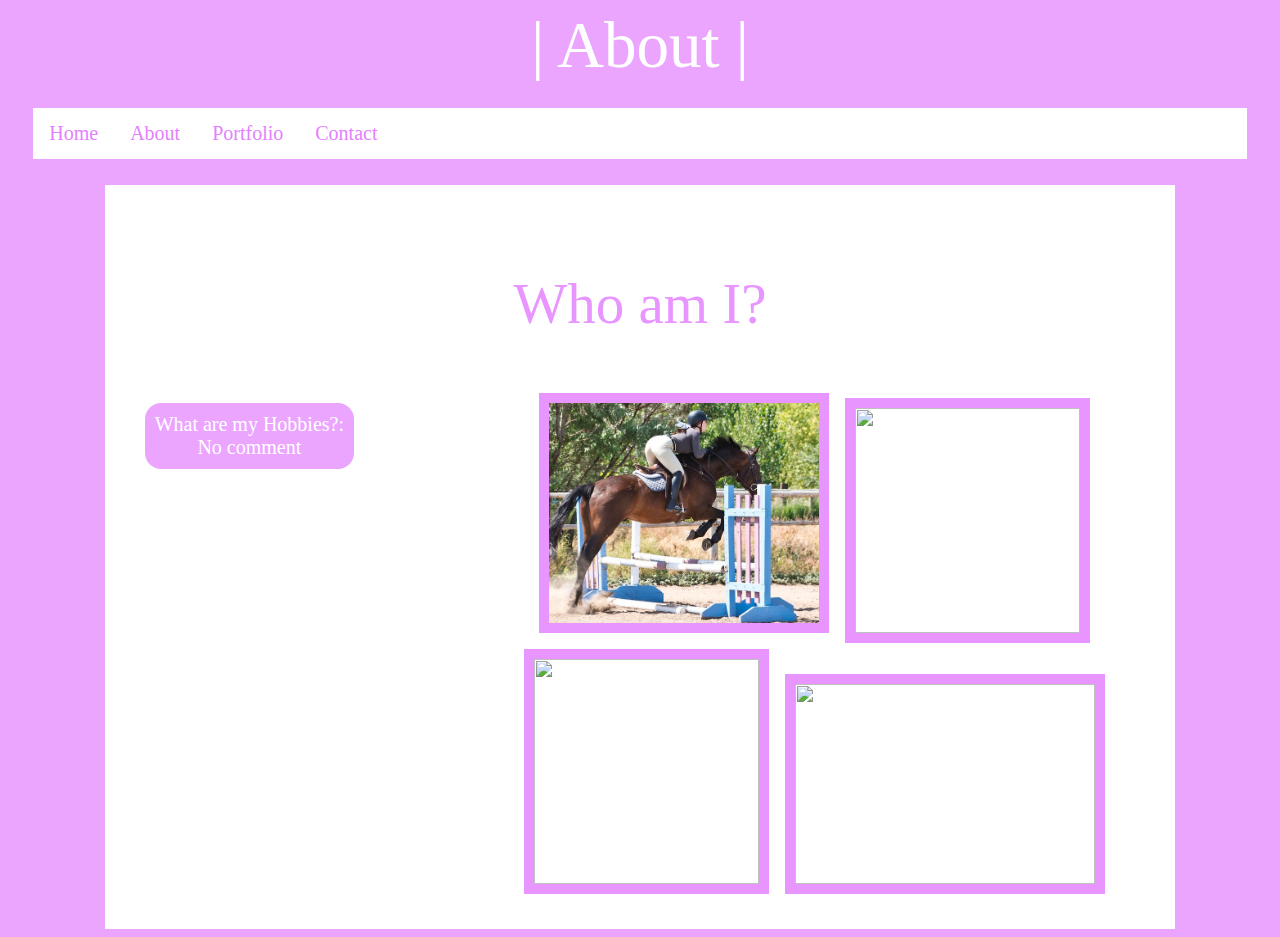
==== about.html @ 8e600fd4 "Add files via upload" ====
<!DOCTYPE html>

<html>

<head>

<title> Lindsay Bio - About  </title>
<link rel="stylesheet" type="text/css" href="style2.css">
<meta name="viewport" content="width=device-width, initial-scale=1">

</head>


<body>

| About |

<ul>
  <li><a href="index.html">Home</a></li>
  <li><a href="about.html">About</a></li>
  <li><a href="portfolio.html">Portfolio</a></li>
  <li><a href="contact.html">Contact</a></li>
</ul>



<div class="bodybox">

<p class="p1"> Who am I? </p>


<div class="textbox1">

What are my Hobbies?:

<br>
No comment 
</div>


<div class="imgbox1">


<img src="Jump1.jpg" height="220px" width="270px" border="10px">
<img src="me1.jpg" height="225px" width="225px" border="10px">

<br>

<img src="me2.jpg" height="225px" width="225px" border="10px">
<img src="jul.jpg" height="200px" width="300px" border="10px">

</div>


</div>

</body>


</html>
---- style2.css ----
body {
	background-color: #eca5ff;
	color: white;
	font-family: Optima, Times New Roman;
	font-size: 65px;
	text-align: center;
	
}

/*P div classes*/

.p1 { 
	 font-size: 57px;
	 color: #e995ff;
}


/*div containers*/

.bodybox{

		padding: 2.3%;
		background-color: white;
		margin-right: auto;
		margin-left: auto;
		height: auto;
		width: 80%;
		overflow: auto;
		margin-top: auto;
		margin-bottom: auto;
		color: #e995ff;
	}

.indextextbox {
			   float: left;
			   color: white;
			   background-color: gray;
			   border-radius: 16px;
			   font-size: 20px;
			   font-family: Arial Narrow, Times New Roman;
			   margin: 1%;
			   padding: 1%;
}

.imgbox1 {
			float: right;
			margin-right: 4%;
}

.textbox1 { 
			float: left;
			background-color: #eca5ff;
			color: white; 
			font-family: Arial Narrow, Times New Roman;
			border-radius: 16px;
			font-size: 20px;
			margin: 1%;
			padding: 1%;
}
	
/*Nav Bar*/

ul {
  list-style-type: none;
  margin: 2%;
  padding: 0%;
  overflow: hidden;
  background-color: white;
  font-size: 20px;
}

li {
  float: left;
}

li a {
  display: block;
  color: #e47fff;
  text-align: center;
  padding: 14px 16px;
  text-decoration: none;
}

li a:hover {
  background-color: #f7d8ff;
}
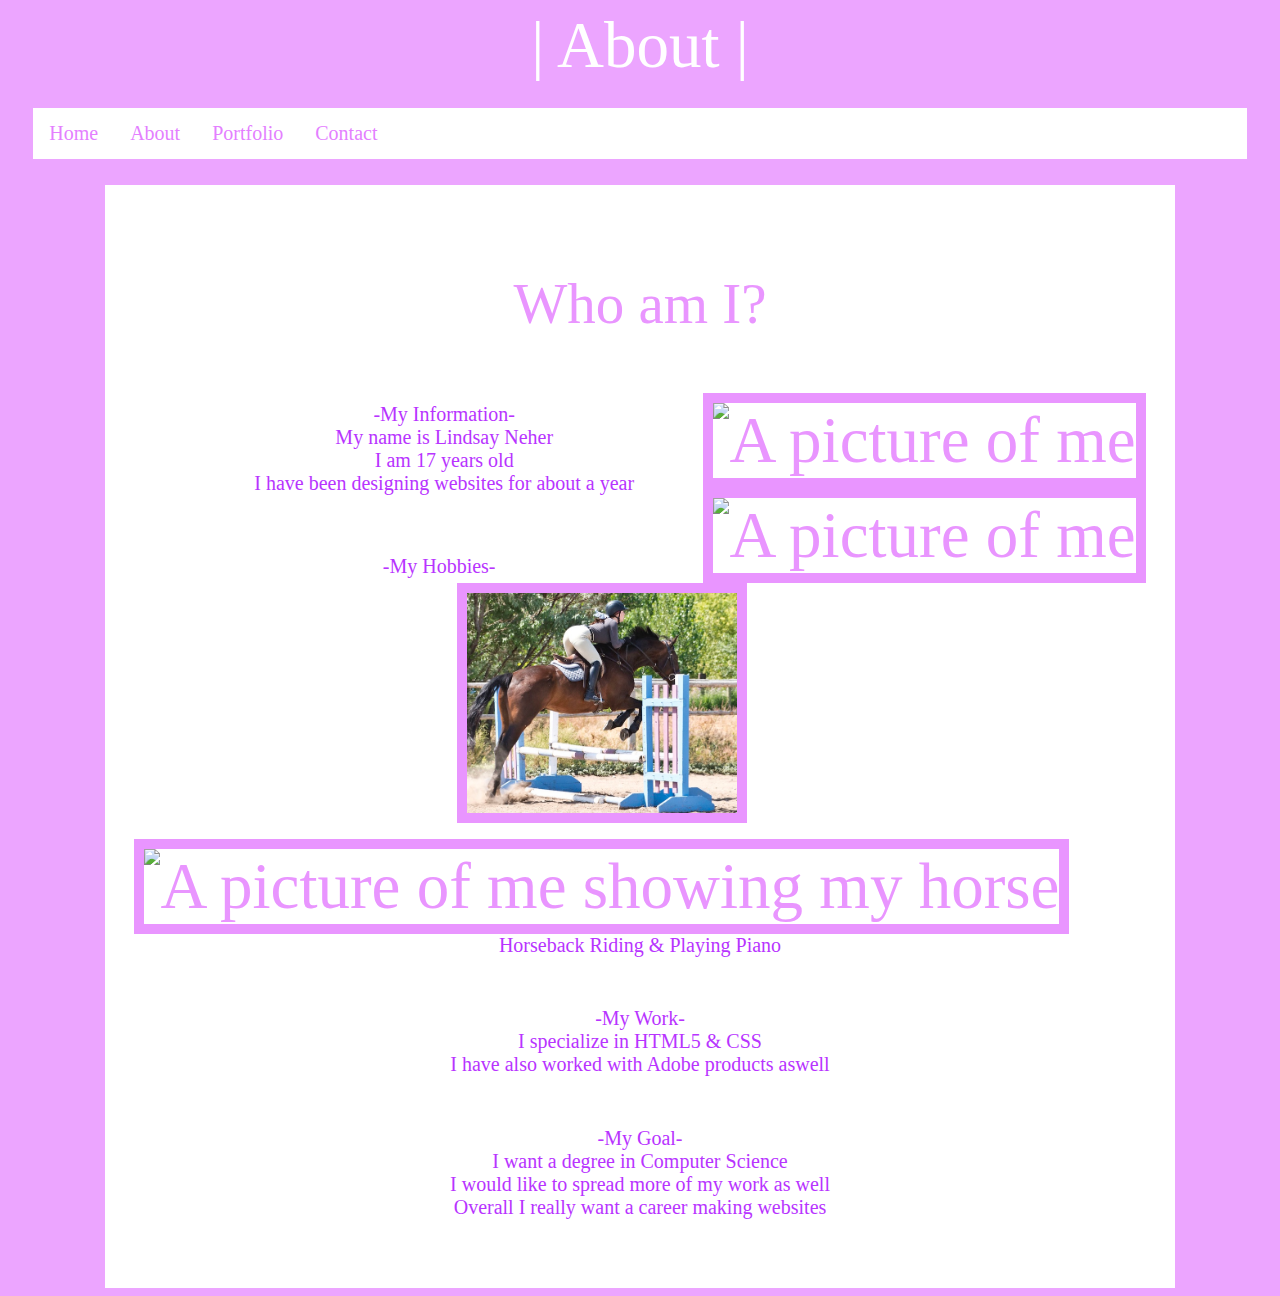
==== commit de933f5a: "Add files via upload" ====
--- a/about.html
+++ b/about.html
@@ -6,16 +6,22 @@
 
 <head>
 
-<title> Lindsay Bio - About  </title>
-<link rel="stylesheet" type="text/css" href="style2.css">
-<meta name="viewport" content="width=device-width, initial-scale=1">
+	<title> Lindsay Bio - About  </title>
+	
+	<link rel="stylesheet" type="text/css" href="style2.css">
+	
+	<meta name="viewport" content="width=device-width, initial-scale=1">
 
 </head>
 
 
 <body>
 
-| About |
+<!---Header-->
+
+		| About |
+
+<!--Navigation--->
 
 <ul>
   <li><a href="index.html">Home</a></li>
@@ -25,33 +31,81 @@
 </ul>
 
 
+<!--white body box-->
+
 
 <div class="bodybox">
 
-<p class="p1"> Who am I? </p>
+	<p class="p1"> Who am I? </p>
+
+	<div class="imgbox1">
 
 
-<div class="textbox1">
+		<img src="me2.jpg" height="225px" width="225px" border="10px" alt="A picture of me">
+	<br>
+		<img src="me1.jpg" height="225px" width="225px" border="10px" alt="A picture of me">
 
-What are my Hobbies?:
+	</div>
 
-<br>
-No comment 
-</div>
+	<div class="imgbox2">
+
+		<img src="Jump1.jpg" height="220px" width="270px" border="10px" alt="A picture of me jumping my horse">
+	<br>
+		<img src="jul.jpg" height="200px" width="300px" border="10px" alt="A picture of me showing my horse">
+
+	</div>
 
 
-<div class="imgbox1">
 
 
-<img src="Jump1.jpg" height="220px" width="270px" border="10px">
-<img src="me1.jpg" height="225px" width="225px" border="10px">
+	<div class="textbox1">
 
-<br>
+		-My Information-
 
-<img src="me2.jpg" height="225px" width="225px" border="10px">
-<img src="jul.jpg" height="200px" width="300px" border="10px">
+	<br>
+		My name is Lindsay Neher
+	<br>
+		I am 17 years old
+	<br> 
+		I have been designing websites for about a year
 
-</div>
+
+	</div>
+
+
+	<div class="textbox2">
+
+		-My Hobbies-
+
+	<br>
+		Horseback Riding & Playing Piano
+
+	</div>
+	
+
+	<div class="textbox3">
+
+		-My Work-
+	<br>
+		I specialize in HTML5 & CSS
+	<br>
+		I have also worked with Adobe products aswell
+
+	</div>
+
+
+	<div class="textbox4">
+
+		-My Goal-
+	<br>
+		I want a degree in Computer Science
+	<br>
+		I would like to spread more of my work as well
+	<br>
+		Overall I really want a career making websites
+
+	</div>
+
 
 
 </div>
--- a/style2.css
+++ b/style2.css
@@ -46,19 +46,62 @@
 
 .imgbox1 {
 			float: right;
-			margin-right: 4%;
+			margin: auto;
 }
 
+.imgbox2 {
+			float: left;
+			margin: auto;
+}
+
+
 .textbox1 { 
-			float: left;
-			background-color: #eca5ff;
-			color: white; 
+			float: center;
+			color: #b834ff; 
 			font-family: Arial Narrow, Times New Roman;
 			border-radius: 16px;
 			font-size: 20px;
-			margin: 1%;
+			margin: 4%;
 			padding: 1%;
 }
+
+.textbox2 { 
+			float: center;
+			color: #b834ff; 
+			font-family: Arial Narrow, Times New Roman;
+			border-radius: 16px;
+			font-size: 20px;
+			margin: 3%;
+			padding: 1%;
+}
+
+.textbox3 { 
+			float: center;
+			color: #b834ff;  
+			font-family: Arial Narrow, Times New Roman;
+			border-radius: 16px;
+			font-size: 20px;
+			margin: 3%;
+			padding: 1%;
+}
+
+.textbox4 { 
+			float: center;
+			color: #b834ff; 
+			font-family: Arial Narrow, Times New Roman;
+			border-radius: 16px;
+			font-size: 20px;
+			margin: 3%;
+			padding: 1%;
+}
+	
+	
+.contactbox {
+			 float: left;
+			 font-size: 20px;
+			 color: black;
+}
+	
 	
 /*Nav Bar*/
 
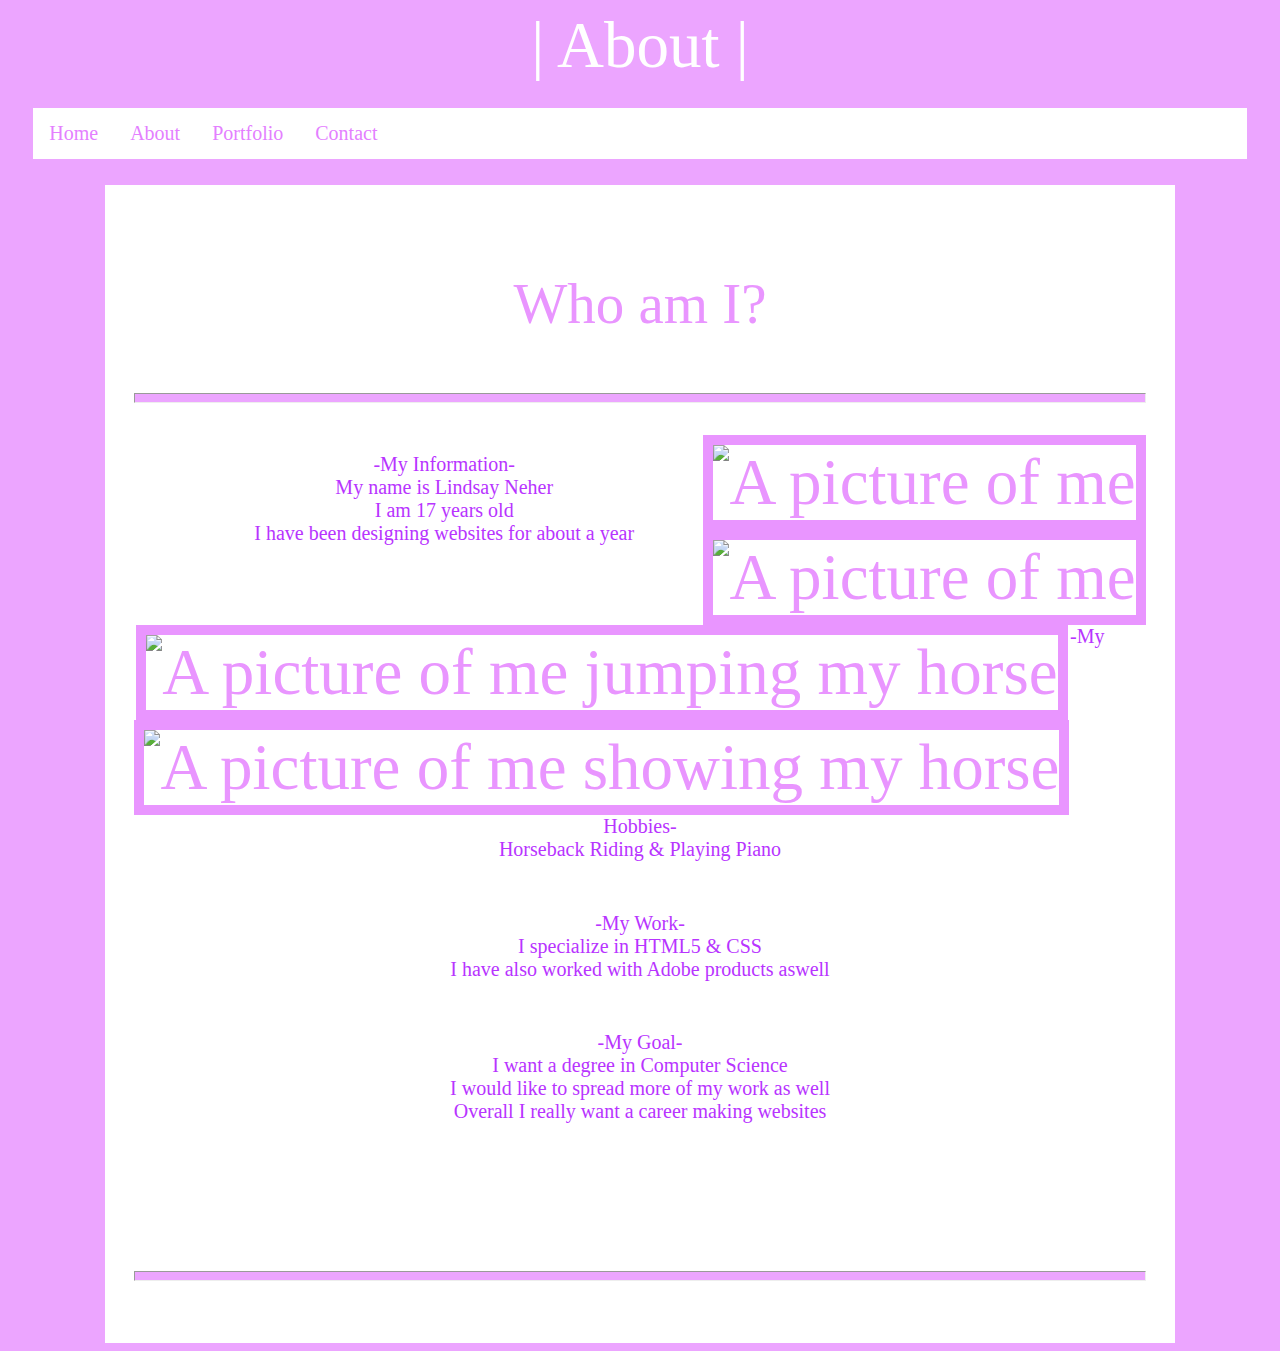
==== commit a27cc7b2: "Add files via upload" ====
--- a/about.html
+++ b/about.html
@@ -38,20 +38,22 @@
 
 	<p class="p1"> Who am I? </p>
 
+<hr class="hr1">
+
 	<div class="imgbox1">
 
 
-		<img src="me2.jpg" height="225px" width="225px" border="10px" alt="A picture of me">
+		<img src="images/me2.jpg" height="225px" width="225px" border="10px" alt="A picture of me">
 	<br>
-		<img src="me1.jpg" height="225px" width="225px" border="10px" alt="A picture of me">
+		<img src="images/me1.jpg" height="225px" width="225px" border="10px" alt="A picture of me">
 
 	</div>
 
 	<div class="imgbox2">
 
-		<img src="Jump1.jpg" height="220px" width="270px" border="10px" alt="A picture of me jumping my horse">
+		<img src="images/Jump1.jpg" height="220px" width="270px" border="10px" alt="A picture of me jumping my horse">
 	<br>
-		<img src="jul.jpg" height="200px" width="300px" border="10px" alt="A picture of me showing my horse">
+		<img src="images/jul.jpg" height="200px" width="300px" border="10px" alt="A picture of me showing my horse">
 
 	</div>
 
@@ -106,7 +108,11 @@
 
 	</div>
 
+<!--Break is to help align bottom hr-->
 
+<br>
+
+<hr class="hr1">
 
 </div>
 
--- a/style2.css
+++ b/style2.css
@@ -95,6 +95,28 @@
 			padding: 1%;
 }
 	
+.textbox5 {
+			float: right;
+			color: white;
+			background-color: #d975e0; 
+			font-family: Arial Narrow, Times New Roman;
+			border-radius: 16px;
+			font-size: 20px;
+			margin: 3%;
+			padding: 1%;
+}
+
+
+.textbox6 {
+			float: right;
+			color: white;
+			background-color: #d975e0; 
+			font-family: Arial Narrow, Times New Roman;
+			border-radius: 16px;
+			font-size: 20px;
+			margin: 3%;
+			padding: 1%;
+}
 	
 .contactbox {
 			 float: left;
@@ -130,3 +152,10 @@
   background-color: #f7d8ff;
 }
 
+/*Other stuff*/
+
+.hr1{
+	 width: auto;
+	 height: 8px;
+	 background-color: #eca5ff;
+}